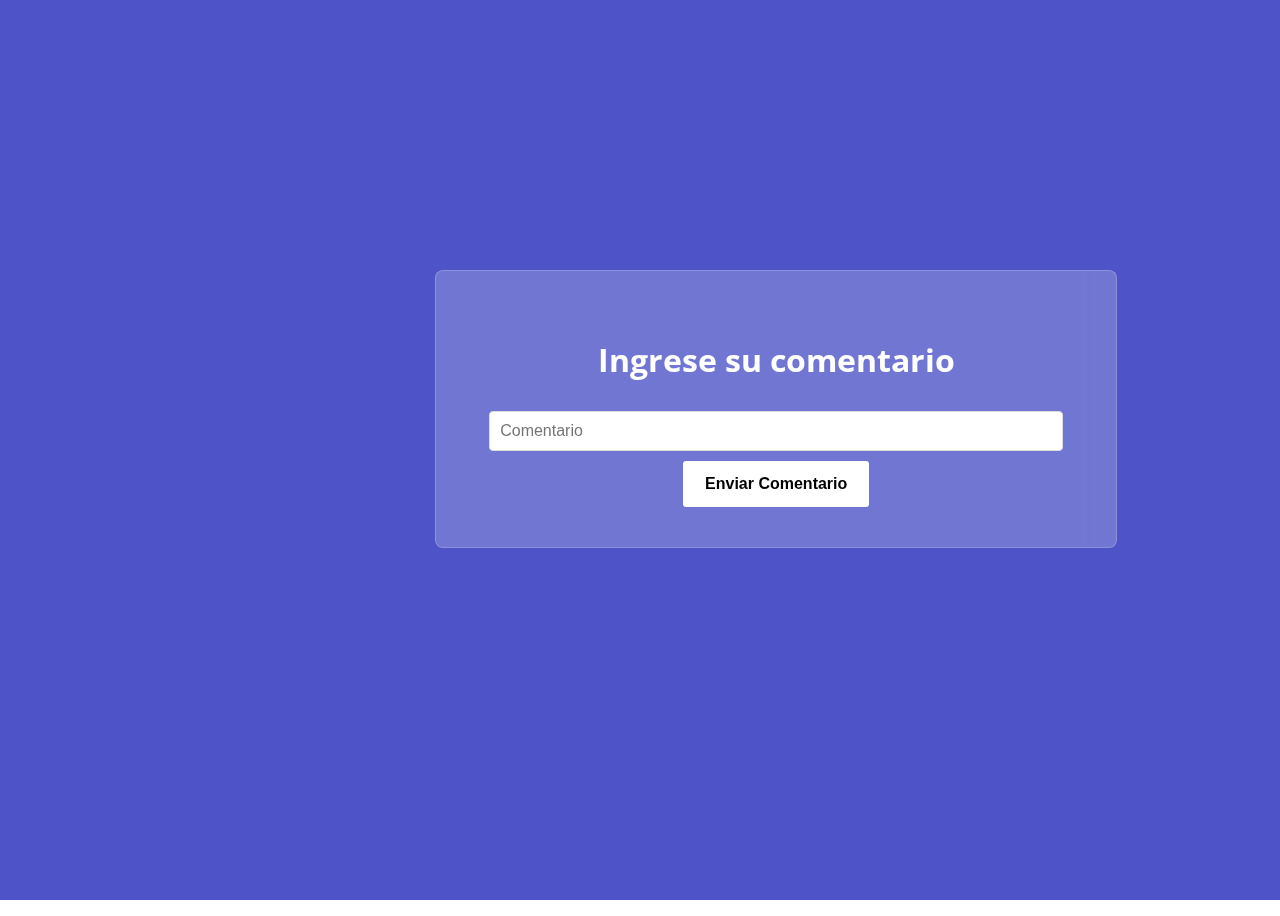
==== web/alumno.html @ c9e5374b "front 1" ====
<!DOCTYPE html>
<html lang="en">
  <head>
    <meta charset="UTF-8" />
    <meta name="viewport" content="width=device-width, initial-scale=1.0" />
    <title>Ingrese su comentario</title>
    <link rel="stylesheet" href="style-alumno.css" />
    <script src="script.js" defer></script>
  </head>
  <body>
    <div class="area">
      <ul class="circles">
        <li></li>
        <li></li>
        <li></li>
        <li></li>
        <li></li>
        <li></li>
        <li></li>
        <li></li>
        <li></li>
        <li></li>

        <div id="comment-section">
          <h2>Ingrese su comentario</h2>
          <input type="text" id="comment" placeholder="Comentario" />
          <button onclick="submitComment()">Enviar Comentario</button>
        </div>
      </ul>
    </div>
  </body>
</html>
---- web/style-alumno.css ----
@import url("https://fonts.googleapis.com/css2?family=Open+Sans:wght@200;300;400;500;600;700&display=swap");

/* Estilos generales del cuerpo */
body {
  font-family: "Open Sans", sans-serif; /* Cambié la tipografía para que coincida */
  margin: 0;
  padding: 0;
  display: flex;
  justify-content: center;
  align-items: center;
  min-height: 100vh;
}
.context {
  width: 100%;
  position: absolute;
  top: 50vh;
}

.context h1 {
  text-align: center;
  color: #fff;
  font-size: 50px;
}

.area {
  background: #4e54c8;
  background: -webkit-linear-gradient(to left, #8f94fb, #4e54c8);
  width: 100%;
  height: 100vh;
}

.circles {
  position: absolute;
  top: 0;
  left: 0;
  width: 100%;
  height: 100%;
  overflow: hidden;
}

.circles li {
  position: absolute;
  display: block;
  list-style: none;
  width: 20px;
  height: 20px;
  background: rgba(255, 255, 255, 0.2);
  animation: animate 25s linear infinite;
  bottom: -150px;
}

.circles li:nth-child(1) {
  left: 25%;
  width: 80px;
  height: 80px;
  animation-delay: 0s;
}

.circles li:nth-child(2) {
  left: 10%;
  width: 20px;
  height: 20px;
  animation-delay: 2s;
  animation-duration: 12s;
}

.circles li:nth-child(3) {
  left: 70%;
  width: 20px;
  height: 20px;
  animation-delay: 4s;
}

.circles li:nth-child(4) {
  left: 40%;
  width: 60px;
  height: 60px;
  animation-delay: 0s;
  animation-duration: 18s;
}

.circles li:nth-child(5) {
  left: 65%;
  width: 20px;
  height: 20px;
  animation-delay: 0s;
}

.circles li:nth-child(6) {
  left: 75%;
  width: 110px;
  height: 110px;
  animation-delay: 3s;
}

.circles li:nth-child(7) {
  left: 35%;
  width: 150px;
  height: 150px;
  animation-delay: 7s;
}

.circles li:nth-child(8) {
  left: 50%;
  width: 25px;
  height: 25px;
  animation-delay: 15s;
  animation-duration: 45s;
}

.circles li:nth-child(9) {
  left: 20%;
  width: 15px;
  height: 15px;
  animation-delay: 2s;
  animation-duration: 35s;
}

.circles li:nth-child(10) {
  left: 85%;
  width: 150px;
  height: 150px;
  animation-delay: 0s;
  animation-duration: 11s;
}

@keyframes animate {
  0% {
    transform: translateY(0) rotate(0deg);
    opacity: 1;
    border-radius: 0;
  }

  100% {
    transform: translateY(-1000px) rotate(720deg);
    opacity: 0;
    border-radius: 50%;
  }
}
/* Estilos para el contenedor de comentarios */
#comment-section {
  width: 600px; /* Ancho de 400px */
  border-radius: 8px; /* Bordes redondeados de 8px */
  padding: 40px; /* Relleno interno de 30px */
  text-align: center; /* Centra el texto */
  border: 1px solid rgba(255, 255, 255, 0.2); /* Borde con transparencia */
  backdrop-filter: blur(15px); /* Aplica un efecto de desenfoque de fondo */
  -webkit-backdrop-filter: blur(
    12px
  ); /* Efecto de desenfoque para navegadores basados en WebKit */
  background: rgba(255, 255, 255, 0.2);
  position: fixed; /* Fija el contenedor */
  top: 30%; /* Posición en la parte superior */
  left: 34%; /* Centra horizontalmente */
}

/* Estilos para el encabezado */
h2 {
  font-size: 2rem; /* Tamaño de fuente de 2rem */
  margin-bottom: 20px; /* Margen inferior de 20px */
  color: #fff; /* Color del texto blanco */
}

/* Estilos para el campo de comentario */
input[type="text"] {
  width: 92%; /* Ancho completo */
  padding: 10px; /* Espaciado interno */
  margin: 10px 0; /* Margen superior e inferior */
  border: 1px solid #ddd; /* Borde gris claro */
  border-radius: 4px; /* Bordes redondeados */
  font-size: 16px; /* Tamaño de fuente */
}

/* Estilos para el botón */
button {
  background: #fff; /* Fondo blanco */
  color: #000; /* Color del texto negro */
  font-weight: 600; /* Fuente en negrita */
  border: none; /* Sin borde */
  padding: 12px 20px; /* Relleno de 12px vertical y 20px horizontal */
  cursor: pointer; /* Cambia el cursor al estilo de puntero */
  border-radius: 3px; /* Bordes redondeados de 3px */
  font-size: 16px; /* Tamaño de fuente de 16px */
  border: 2px solid transparent; /* Borde transparente */
  transition: 0.3s ease; /* Transición suave para los cambios */
}

/* Efecto al pasar el mouse sobre el botón */
button:hover {
  color: #fff; /* Color del texto blanco al pasar el mouse */
  border-color: #fff; /* Color del borde blanco al pasar el mouse */
  background: rgba(
    255,
    255,
    255,
    0.15
  ); /* Fondo con transparencia al pasar el mouse */
}

/* Estilos para el mensaje de éxito o error (opcional) */
.message {
  text-align: center; /* Centrar el texto */
  margin-top: 20px; /* Margen superior */
  font-size: 18px; /* Tamaño de fuente */
  color: #d9534f; /* Color rojo */
}
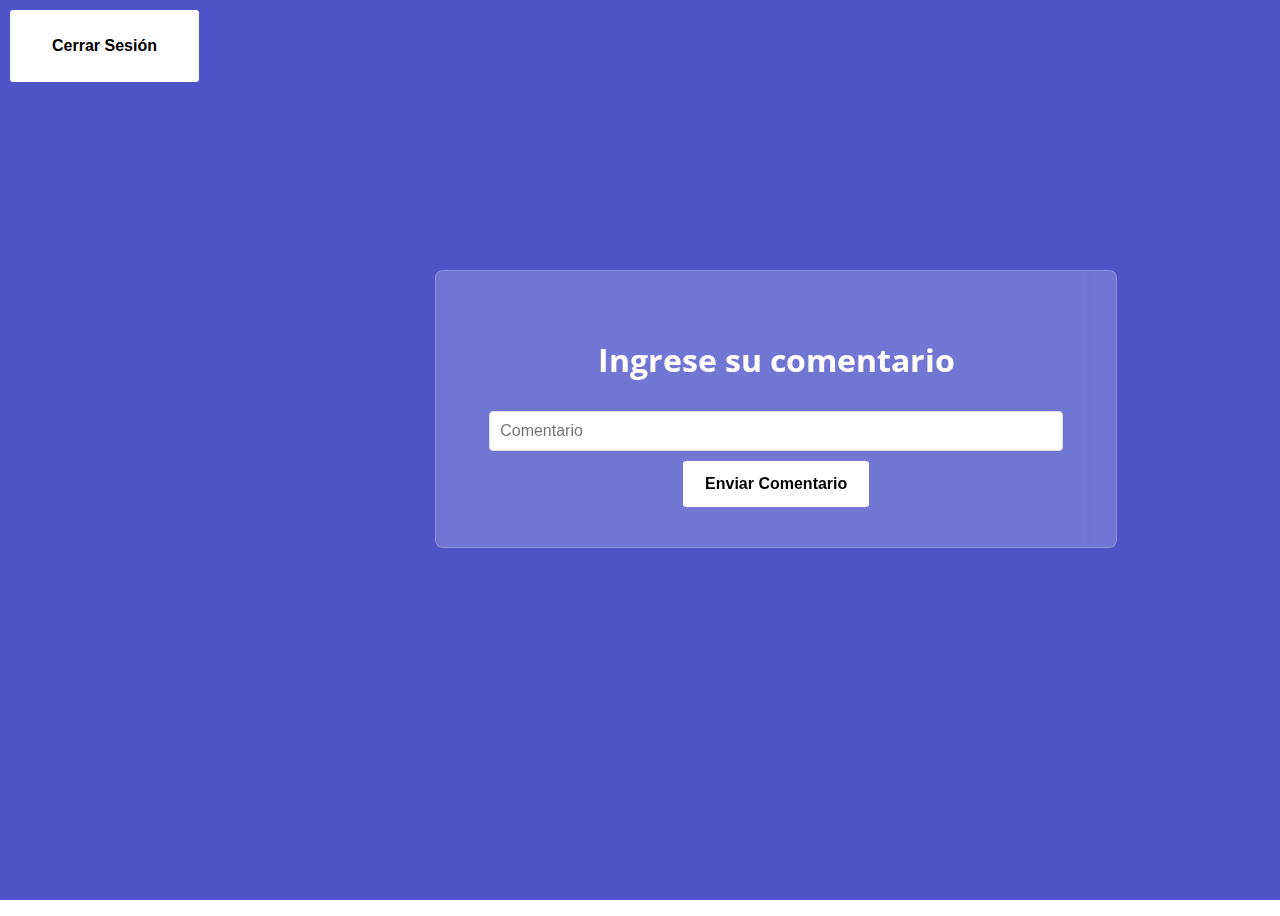
==== commit cda10749: "interfaz definitive" ====
--- a/web/alumno.html
+++ b/web/alumno.html
@@ -4,10 +4,11 @@
     <meta charset="UTF-8" />
     <meta name="viewport" content="width=device-width, initial-scale=1.0" />
     <title>Ingrese su comentario</title>
-    <link rel="stylesheet" href="style-alumno.css" />
-    <script src="script.js" defer></script>
+    <link rel="stylesheet" href="/web/style-alumno.css" />
+    <script src="/web/script.js" defer></script>
   </head>
   <body>
+    <button class="logout-button" onclick="logout()">Cerrar Sesión</button>
     <div class="area">
       <ul class="circles">
         <li></li>
@@ -28,5 +29,13 @@
         </div>
       </ul>
     </div>
+
+    <!-- Modal para la alerta -->
+    <div id="alertModal" class="modal">
+      <div class="modal-content">
+        <span class="close" onclick="closeModal()">&times;</span>
+        <p id="modal-message"></p>
+      </div>
+    </div>
   </body>
 </html>
--- a/web/style-alumno.css
+++ b/web/style-alumno.css
@@ -197,10 +197,101 @@
   ); /* Fondo con transparencia al pasar el mouse */
 }
 
-/* Estilos para el mensaje de éxito o error (opcional) */
-.message {
-  text-align: center; /* Centrar el texto */
-  margin-top: 20px; /* Margen superior */
-  font-size: 18px; /* Tamaño de fuente */
-  color: #d9534f; /* Color rojo */
-}
+.logout-button {
+  position: absolute;
+  top: 10px;
+  left: 10px;
+  padding: 25px 40px;
+  background: #fff; /* Fondo blanco */
+  color: #000; /* Color del texto negro */
+  font-weight: 600; /* Fuente en negrita */
+  border: none; /* Sin borde */
+  cursor: pointer; /* Cambia el cursor al estilo de puntero */
+  border-radius: 3px; /* Bordes redondeados de 3px */
+  font-size: 16px; /* Tamaño de fuente de 16px */
+  border: 2px solid transparent; /* Borde transparente */
+  transition: 0.3s ease; /* Transición suave para los cambios */
+  z-index: 10; /* Asegura que esté en el frente */
+  display: inline-block; /* Asegura que el botón se ajuste correctamente */
+  margin: 0; /* Asegura que no haya margen que cause problemas */
+}
+
+.logout-button:hover {
+  color: #fff; /* Color del texto blanco al pasar el mouse */
+  border-color: #fff; /* Color del borde blanco al pasar el mouse */
+  background: rgba(
+    255,
+    255,
+    255,
+    0.15
+  ); /* Fondo con transparencia al pasar el mouse */
+}
+
+.logout-button {
+  position: absolute;
+  top: 10px;
+  left: 10px;
+  padding: 25px 40px;
+  background: #fff; /* Fondo blanco */
+  color: #000; /* Color del texto negro */
+  font-weight: 600; /* Fuente en negrita */
+  border: none; /* Sin borde */
+  cursor: pointer; /* Cambia el cursor al estilo de puntero */
+  border-radius: 3px; /* Bordes redondeados de 3px */
+  font-size: 16px; /* Tamaño de fuente de 16px */
+  border: 2px solid transparent; /* Borde transparente */
+  transition: 0.3s ease; /* Transición suave para los cambios */
+  z-index: 10; /* Asegura que esté en el frente */
+  display: inline-block; /* Asegura que el botón se ajuste correctamente */
+  margin: 0; /* Asegura que no haya margen que cause problemas */
+}
+
+.logout-button:hover {
+  color: #fff; /* Color del texto blanco al pasar el mouse */
+  border-color: #fff; /* Color del borde blanco al pasar el mouse */
+  background: rgba(
+    255,
+    255,
+    255,
+    0.15
+  ); /* Fondo con transparencia al pasar el mouse */
+}
+
+/* Estilos para el modal de alerta */
+.modal {
+  display: none;
+  position: fixed;
+  z-index: 1000;
+  left: 0;
+  top: 0;
+  width: 100%;
+  height: 100%;
+  overflow: auto;
+  background-color: rgba(0, 0, 0, 0.4);
+}
+
+.modal-content {
+  background-color: #fff;
+  margin: 15% auto;
+  padding: 20px;
+  border: 1px solid #888;
+  width: 80%;
+  max-width: 600px;
+  box-shadow: 0 5px 15px rgba(0, 0, 0, 0.3);
+  text-align: center;
+  border-radius: 10px;
+}
+
+.close {
+  color: #aaa;
+  float: right;
+  font-size: 28px;
+  font-weight: bold;
+}
+
+.close:hover,
+.close:focus {
+  color: #000;
+  text-decoration: none;
+  cursor: pointer;
+}
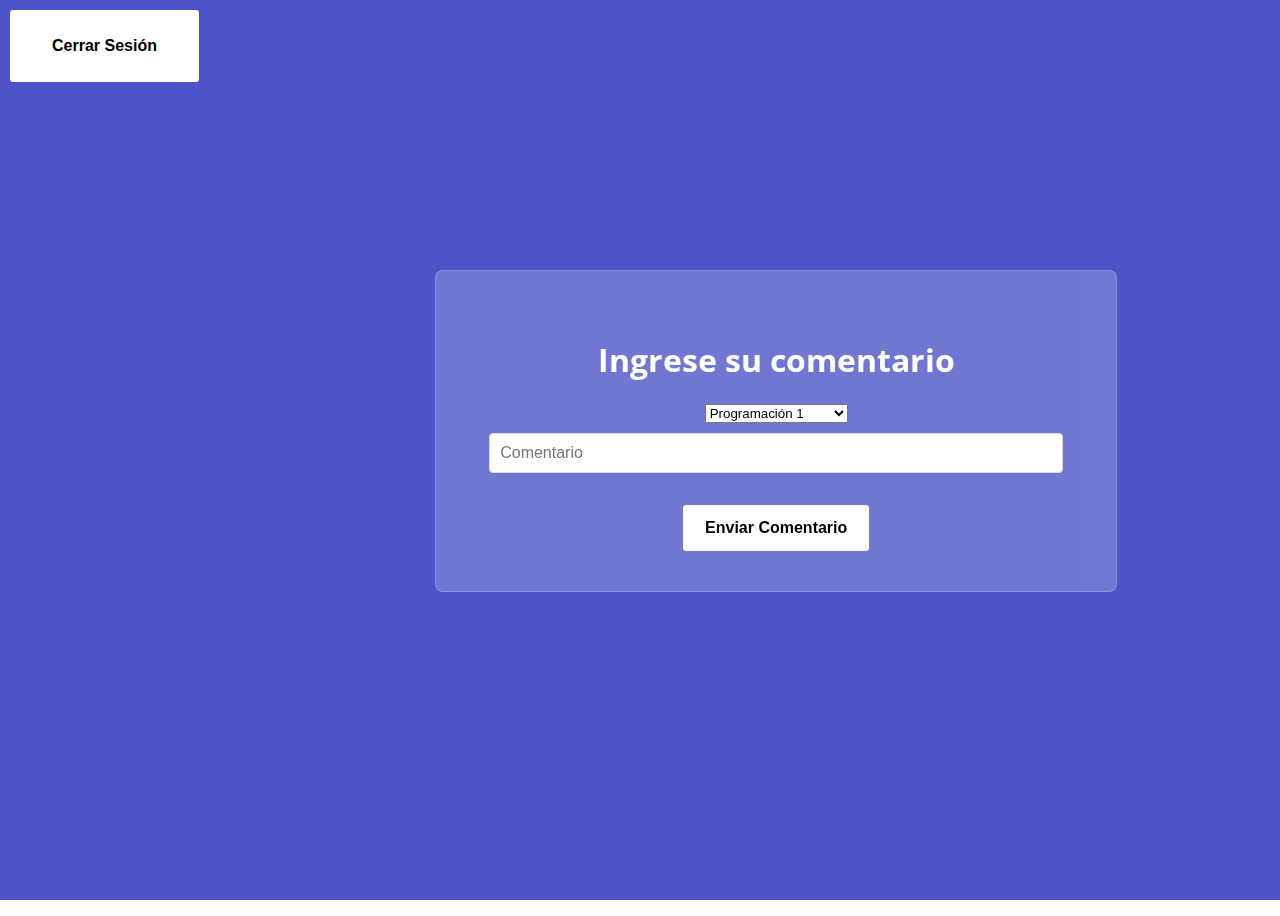
==== commit 056008ef: "agrego lista materias" ====
--- a/web/alumno.html
+++ b/web/alumno.html
@@ -1,41 +1,55 @@
 <!DOCTYPE html>
 <html lang="en">
-  <head>
-    <meta charset="UTF-8" />
-    <meta name="viewport" content="width=device-width, initial-scale=1.0" />
+<head>
+    <meta charset="UTF-8">
+    <meta name="viewport" content="width=device-width, initial-scale=1.0">
     <title>Ingrese su comentario</title>
-    <link rel="stylesheet" href="/web/style-alumno.css" />
+    <link rel="stylesheet" href="/web/style-alumno.css">
     <script src="/web/script.js" defer></script>
-  </head>
-  <body>
+</head>
+<body>
     <button class="logout-button" onclick="logout()">Cerrar Sesión</button>
-    <div class="area">
-      <ul class="circles">
-        <li></li>
-        <li></li>
-        <li></li>
-        <li></li>
-        <li></li>
-        <li></li>
-        <li></li>
-        <li></li>
-        <li></li>
-        <li></li>
+     <div class="area">
+        <ul class="circles">
+            <li></li>
+            <li></li>
+            <li></li>
+            <li></li>
+            <li></li>
+            <li></li>
+            <li></li>
+            <li></li>
+            <li></li>
+            <li></li>
+
+            
+        </ul>
 
         <div id="comment-section">
-          <h2>Ingrese su comentario</h2>
-          <input type="text" id="comment" placeholder="Comentario" />
-          <button onclick="submitComment()">Enviar Comentario</button>
+            <h2>Ingrese su comentario</h2>
+            <select id="materias" name="select">
+                <option value="Programación 1">Programación 1</option>
+                <option value="Análisis Matematico" >Análisis Matematico</option>
+                <option value="Administración">Administración</option>
+                <option value="Computación">Computación</option>
+                <option value="Química" >Química</option>
+                <option value="Informática 1">Informática 1</option>
+                <option value="Calidad de Software">Calidad de Software</option>
+                <option value="Álgebra" >Álgebra</option>
+
+              </select>
+            <input type="text" id="comment" placeholder="Comentario">
+            <br></br>
+            <button onclick="submitComment()">Enviar Comentario</button>
         </div>
-      </ul>
     </div>
 
     <!-- Modal para la alerta -->
     <div id="alertModal" class="modal">
-      <div class="modal-content">
-        <span class="close" onclick="closeModal()">&times;</span>
-        <p id="modal-message"></p>
-      </div>
+        <div class="modal-content">
+            <span class="close" onclick="closeModal()">&times;</span>
+            <p id="modal-message"></p>
+        </div>
     </div>
-  </body>
+</body>
 </html>
--- a/web/style-alumno.css
+++ b/web/style-alumno.css
@@ -197,6 +197,33 @@
   ); /* Fondo con transparencia al pasar el mouse */
 }
 
+
+
+.logout-button {
+    position: absolute;
+    top: 10px;
+    left: 10px;
+    padding: 25px 40px;
+    background: #fff; /* Fondo blanco */
+    color: #000; /* Color del texto negro */
+    font-weight: 600; /* Fuente en negrita */
+    border: none; /* Sin borde */
+    cursor: pointer; /* Cambia el cursor al estilo de puntero */
+    border-radius: 3px; /* Bordes redondeados de 3px */
+    font-size: 16px; /* Tamaño de fuente de 16px */
+    border: 2px solid transparent; /* Borde transparente */
+    transition: 0.3s ease; /* Transición suave para los cambios */
+    z-index: 10; /* Asegura que esté en el frente */
+    display: inline-block; /* Asegura que el botón se ajuste correctamente */
+    margin: 0; /* Asegura que no haya margen que cause problemas */
+}
+
+.logout-button:hover {
+    color: #fff; /* Color del texto blanco al pasar el mouse */
+    border-color: #fff; /* Color del borde blanco al pasar el mouse */
+    background: rgba(255, 255, 255, 0.15); /* Fondo con transparencia al pasar el mouse */
+}
+
 .logout-button {
   position: absolute;
   top: 10px;
@@ -219,66 +246,31 @@
 .logout-button:hover {
   color: #fff; /* Color del texto blanco al pasar el mouse */
   border-color: #fff; /* Color del borde blanco al pasar el mouse */
-  background: rgba(
-    255,
-    255,
-    255,
-    0.15
-  ); /* Fondo con transparencia al pasar el mouse */
-}
-
-.logout-button {
-  position: absolute;
-  top: 10px;
-  left: 10px;
-  padding: 25px 40px;
-  background: #fff; /* Fondo blanco */
-  color: #000; /* Color del texto negro */
-  font-weight: 600; /* Fuente en negrita */
-  border: none; /* Sin borde */
-  cursor: pointer; /* Cambia el cursor al estilo de puntero */
-  border-radius: 3px; /* Bordes redondeados de 3px */
-  font-size: 16px; /* Tamaño de fuente de 16px */
-  border: 2px solid transparent; /* Borde transparente */
-  transition: 0.3s ease; /* Transición suave para los cambios */
-  z-index: 10; /* Asegura que esté en el frente */
-  display: inline-block; /* Asegura que el botón se ajuste correctamente */
-  margin: 0; /* Asegura que no haya margen que cause problemas */
-}
-
-.logout-button:hover {
-  color: #fff; /* Color del texto blanco al pasar el mouse */
-  border-color: #fff; /* Color del borde blanco al pasar el mouse */
-  background: rgba(
-    255,
-    255,
-    255,
-    0.15
-  ); /* Fondo con transparencia al pasar el mouse */
+  background: rgba(255, 255, 255, 0.15); /* Fondo con transparencia al pasar el mouse */
 }
 
 /* Estilos para el modal de alerta */
 .modal {
-  display: none;
-  position: fixed;
-  z-index: 1000;
+  display: none; 
+  position: fixed; 
+  z-index: 1000; 
   left: 0;
   top: 0;
   width: 100%;
   height: 100%;
-  overflow: auto;
+  overflow: auto; 
   background-color: rgba(0, 0, 0, 0.4);
 }
 
 .modal-content {
   background-color: #fff;
-  margin: 15% auto;
+  margin: 15% auto; 
   padding: 20px;
   border: 1px solid #888;
   width: 80%;
-  max-width: 600px;
+  max-width: 600px; 
   box-shadow: 0 5px 15px rgba(0, 0, 0, 0.3);
-  text-align: center;
+  text-align: center; 
   border-radius: 10px;
 }
 
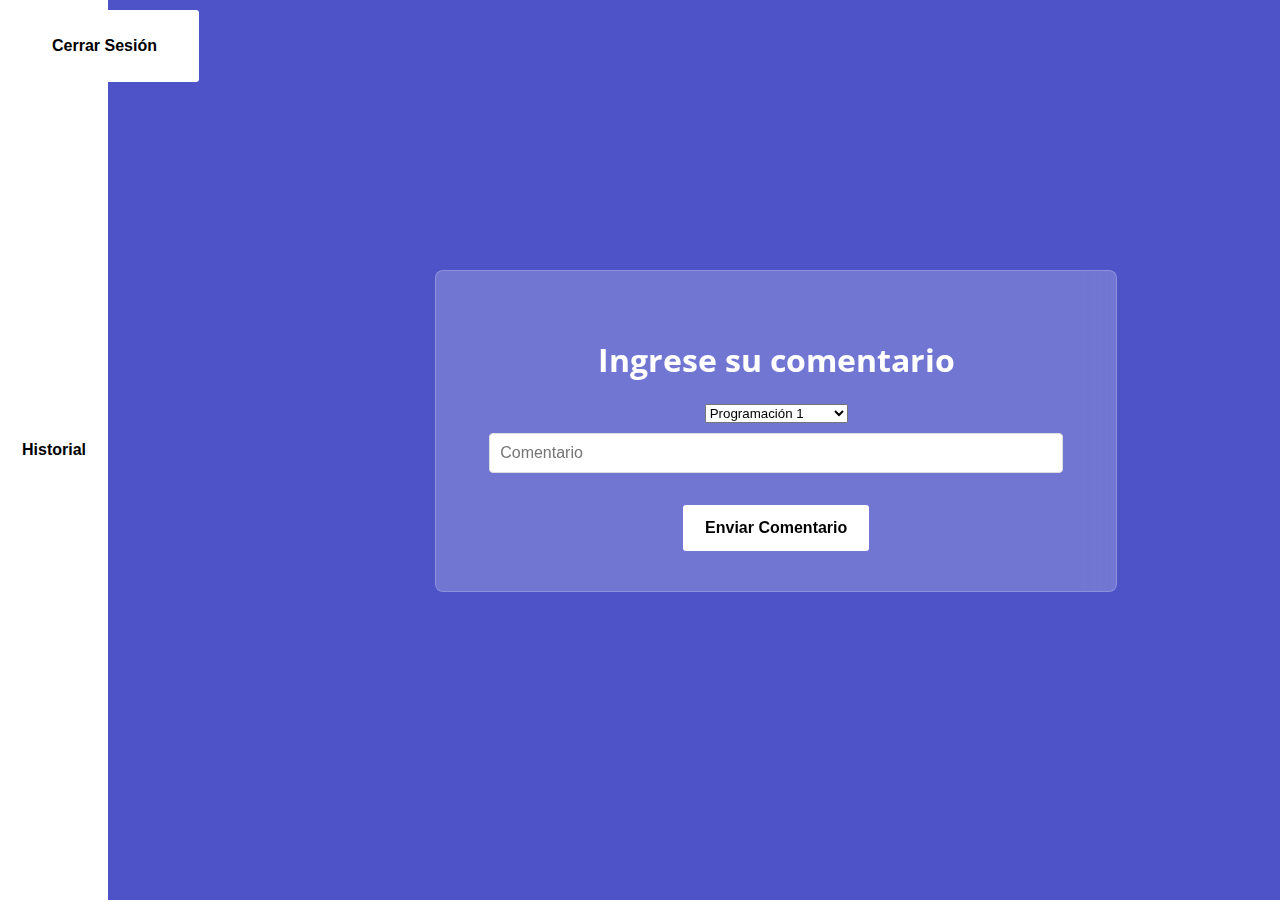
==== commit 738da72f: "agrego boton historial" ====
--- a/web/alumno.html
+++ b/web/alumno.html
@@ -9,6 +9,7 @@
 </head>
 <body>
     <button class="logout-button" onclick="logout()">Cerrar Sesión</button>
+    <button class="historial-button" onclick="openHistorialModal()">Historial</button>
      <div class="area">
         <ul class="circles">
             <li></li>
@@ -51,5 +52,17 @@
             <p id="modal-message"></p>
         </div>
     </div>
+
+     <!-- Modal para el historial -->
+     <div id="historialModal" class="modal">
+        <div class="modal-content">
+            <span class="close" onclick="closeHistorialModal()">&times;</span>
+            <h2>Historial de Comentarios</h2>
+    <ul id="comments-list">
+        <!-- Aquí se agregarán los comentarios -->
+    </ul>
+        </div>
+    </div>
+    
 </body>
 </html>
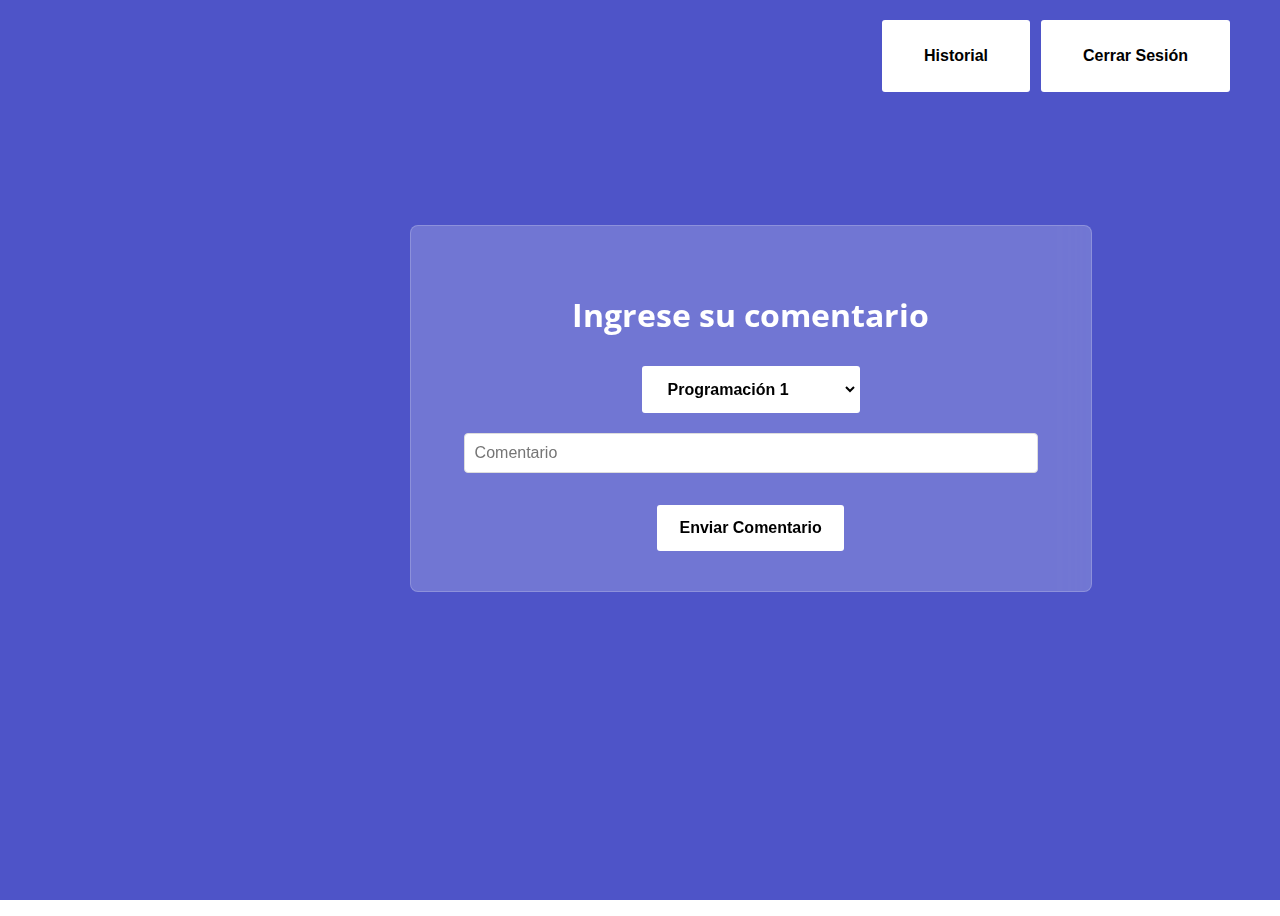
==== commit 95342d29: "me falto el boton jij" ====
--- a/web/alumno.html
+++ b/web/alumno.html
@@ -45,11 +45,12 @@
         </div>
     </div>
 
-    <!-- Modal para la alerta -->
-    <div id="alertModal" class="modal">
+     <!-- Modal para la alerta -->
+     <div id="alertModal" class="modal">
         <div class="modal-content">
             <span class="close" onclick="closeModal()">&times;</span>
             <p id="modal-message"></p>
+            <button id="continue-button" onclick="closeModal()">Quiero seguir comentando</button>
         </div>
     </div>
 
@@ -63,6 +64,6 @@
     </ul>
         </div>
     </div>
-    
+
 </body>
 </html>
--- a/web/style-alumno.css
+++ b/web/style-alumno.css
@@ -9,6 +9,7 @@
   justify-content: center;
   align-items: center;
   min-height: 100vh;
+  overflow: hidden;
 }
 .context {
   width: 100%;
@@ -149,9 +150,10 @@
     12px
   ); /* Efecto de desenfoque para navegadores basados en WebKit */
   background: rgba(255, 255, 255, 0.2);
-  position: fixed; /* Fija el contenedor */
-  top: 30%; /* Posición en la parte superior */
-  left: 34%; /* Centra horizontalmente */
+ 
+  position: relative;
+  top: 25%; /* Posición en la parte superior */
+  left: 32%; /* Centra horizontalmente */
 }
 
 /* Estilos para el encabezado */
@@ -197,12 +199,38 @@
   ); /* Fondo con transparencia al pasar el mouse */
 }
 
+.historial-button {
+  position: absolute;
+  top: 20px;
+  right: 250px;
+
+  padding: 25px 40px;
+  background: #fff; /* Fondo blanco */
+  color: #000; /* Color del texto negro */
+  font-weight: 600; /* Fuente en negrita */
+  border: none; /* Sin borde */
+  cursor: pointer; /* Cambia el cursor al estilo de puntero */
+  border-radius: 3px; /* Bordes redondeados de 3px */
+  font-size: 16px; /* Tamaño de fuente de 16px */
+  border: 2px solid transparent; /* Borde transparente */
+  transition: 0.3s ease; /* Transición suave para los cambios */
+  z-index: 10; /* Asegura que esté en el frente */
+  display: inline-block; /* Asegura que el botón se ajuste correctamente */
+  margin: 0; /* Asegura que no haya margen que cause problemas */
+}
+
+.historial-button:hover {
+  color: #fff; /* Color del texto blanco al pasar el mouse */
+  border-color: #fff; /* Color del borde blanco al pasar el mouse */
+  background: rgba(255, 255, 255, 0.15); /* Fondo con transparencia al pasar el mouse */
+}
 
 
 .logout-button {
     position: absolute;
-    top: 10px;
-    left: 10px;
+    top: 20px;
+    right: 50px;
+
     padding: 25px 40px;
     background: #fff; /* Fondo blanco */
     color: #000; /* Color del texto negro */
@@ -218,30 +246,6 @@
     margin: 0; /* Asegura que no haya margen que cause problemas */
 }
 
-.logout-button:hover {
-    color: #fff; /* Color del texto blanco al pasar el mouse */
-    border-color: #fff; /* Color del borde blanco al pasar el mouse */
-    background: rgba(255, 255, 255, 0.15); /* Fondo con transparencia al pasar el mouse */
-}
-
-.logout-button {
-  position: absolute;
-  top: 10px;
-  left: 10px;
-  padding: 25px 40px;
-  background: #fff; /* Fondo blanco */
-  color: #000; /* Color del texto negro */
-  font-weight: 600; /* Fuente en negrita */
-  border: none; /* Sin borde */
-  cursor: pointer; /* Cambia el cursor al estilo de puntero */
-  border-radius: 3px; /* Bordes redondeados de 3px */
-  font-size: 16px; /* Tamaño de fuente de 16px */
-  border: 2px solid transparent; /* Borde transparente */
-  transition: 0.3s ease; /* Transición suave para los cambios */
-  z-index: 10; /* Asegura que esté en el frente */
-  display: inline-block; /* Asegura que el botón se ajuste correctamente */
-  margin: 0; /* Asegura que no haya margen que cause problemas */
-}
 
 .logout-button:hover {
   color: #fff; /* Color del texto blanco al pasar el mouse */
@@ -287,3 +291,41 @@
   text-decoration: none;
   cursor: pointer;
 }
+
+select{
+  
+  
+  margin: 10px 0; /* Margen superior e inferior */
+
+  border-radius: 4px; /* Bordes redondeados */
+  font-size: 16px; /* Tamaño de fuente */
+
+
+  background: #fff; /* Fondo blanco */
+  color: #000; /* Color del texto negro */
+  font-weight: 600; /* Fuente en negrita */
+  border: none; /* Sin borde */
+  padding: 12px 20px; /* Relleno de 12px vertical y 20px horizontal */
+  cursor: pointer; /* Cambia el cursor al estilo de puntero */
+  border-radius: 3px; /* Bordes redondeados de 3px */
+  font-size: 16px; /* Tamaño de fuente de 16px */
+  border: 2px solid transparent; /* Borde transparente */
+  transition: 0.3s ease; /* Transición suave para los cambios */
+}
+
+#continue-button {
+  border: none;
+  border-radius: 5px;
+  background-color: #4E54C8;
+  color: #fff;
+  margin-top: 20px;
+  padding: 10px 20px;
+
+}
+
+#continue-button:hover {
+  background: rgba(255, 255, 255, 0.15); /* Fondo con transparencia al pasar el mouse */
+  color: #000000; /* Color del texto blanco al pasar el mouse */
+  border-color: #000000; /* Color del borde blanco al pasar el mouse */
+}
+
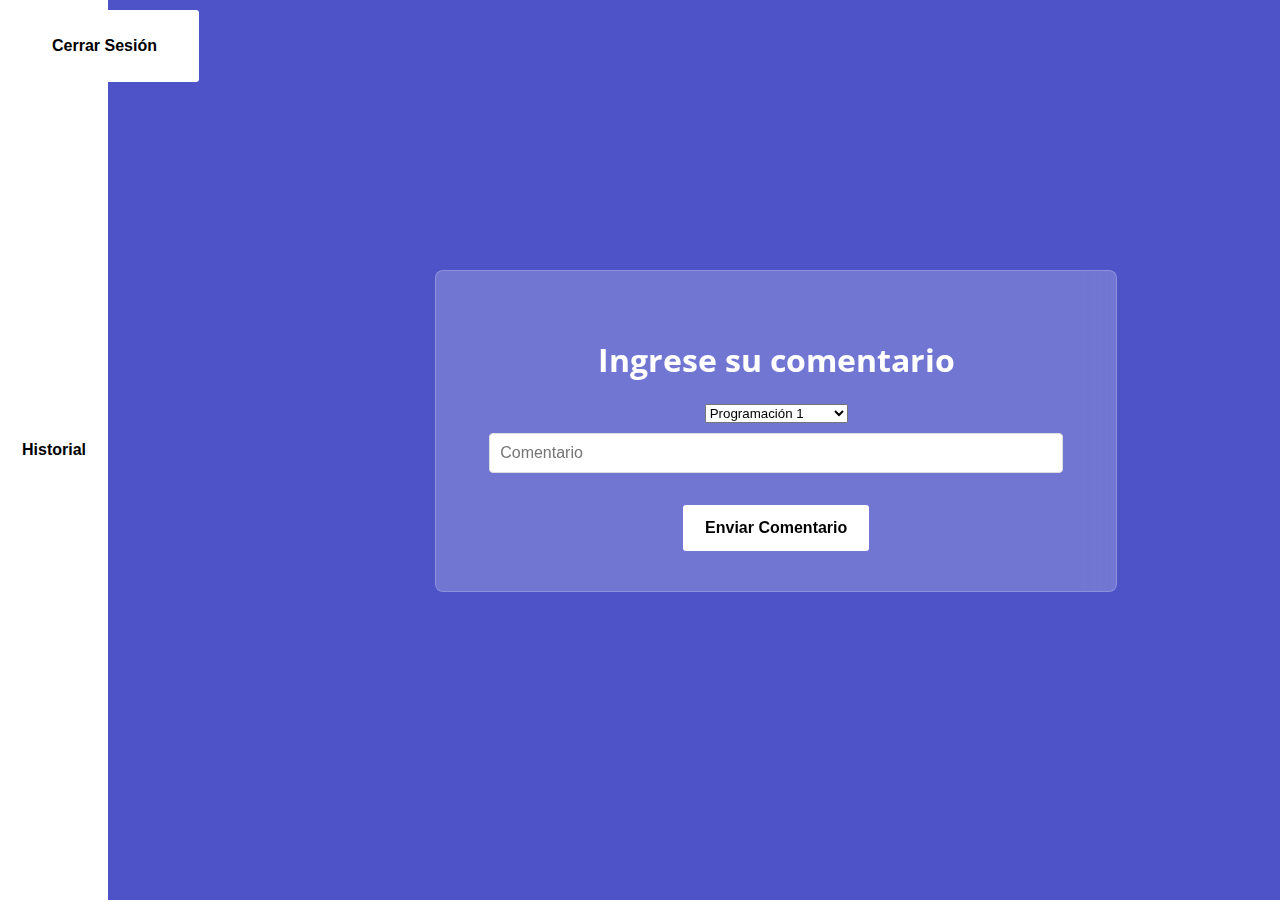
==== commit 43a4d96d: "cambio texto del modal" ====
--- a/web/alumno.html
+++ b/web/alumno.html
@@ -58,7 +58,7 @@
      <div id="historialModal" class="modal">
         <div class="modal-content">
             <span class="close" onclick="closeHistorialModal()">&times;</span>
-            <h2>Historial de Comentarios</h2>
+            <h5>Historial de Comentarios</h5>
     <ul id="comments-list">
         <!-- Aquí se agregarán los comentarios -->
     </ul>
--- a/web/style-alumno.css
+++ b/web/style-alumno.css
@@ -9,7 +9,6 @@
   justify-content: center;
   align-items: center;
   min-height: 100vh;
-  overflow: hidden;
 }
 .context {
   width: 100%;
@@ -150,10 +149,9 @@
     12px
   ); /* Efecto de desenfoque para navegadores basados en WebKit */
   background: rgba(255, 255, 255, 0.2);
- 
-  position: relative;
-  top: 25%; /* Posición en la parte superior */
-  left: 32%; /* Centra horizontalmente */
+  position: fixed; /* Fija el contenedor */
+  top: 30%; /* Posición en la parte superior */
+  left: 34%; /* Centra horizontalmente */
 }
 
 /* Estilos para el encabezado */
@@ -161,6 +159,11 @@
   font-size: 2rem; /* Tamaño de fuente de 2rem */
   margin-bottom: 20px; /* Margen inferior de 20px */
   color: #fff; /* Color del texto blanco */
+}
+
+h5 {
+  font-size: 2rem; /* Tamaño de fuente de 2rem */
+  color: #000000; /* Color del texto blanco */
 }
 
 /* Estilos para el campo de comentario */
@@ -199,11 +202,37 @@
   ); /* Fondo con transparencia al pasar el mouse */
 }
 
-.historial-button {
-  position: absolute;
-  top: 20px;
-  right: 250px;
-
+
+
+.logout-button {
+    position: absolute;
+    top: 10px;
+    left: 10px;
+    padding: 25px 40px;
+    background: #fff; /* Fondo blanco */
+    color: #000; /* Color del texto negro */
+    font-weight: 600; /* Fuente en negrita */
+    border: none; /* Sin borde */
+    cursor: pointer; /* Cambia el cursor al estilo de puntero */
+    border-radius: 3px; /* Bordes redondeados de 3px */
+    font-size: 16px; /* Tamaño de fuente de 16px */
+    border: 2px solid transparent; /* Borde transparente */
+    transition: 0.3s ease; /* Transición suave para los cambios */
+    z-index: 10; /* Asegura que esté en el frente */
+    display: inline-block; /* Asegura que el botón se ajuste correctamente */
+    margin: 0; /* Asegura que no haya margen que cause problemas */
+}
+
+.logout-button:hover {
+    color: #fff; /* Color del texto blanco al pasar el mouse */
+    border-color: #fff; /* Color del borde blanco al pasar el mouse */
+    background: rgba(255, 255, 255, 0.15); /* Fondo con transparencia al pasar el mouse */
+}
+
+.logout-button {
+  position: absolute;
+  top: 10px;
+  left: 10px;
   padding: 25px 40px;
   background: #fff; /* Fondo blanco */
   color: #000; /* Color del texto negro */
@@ -219,34 +248,6 @@
   margin: 0; /* Asegura que no haya margen que cause problemas */
 }
 
-.historial-button:hover {
-  color: #fff; /* Color del texto blanco al pasar el mouse */
-  border-color: #fff; /* Color del borde blanco al pasar el mouse */
-  background: rgba(255, 255, 255, 0.15); /* Fondo con transparencia al pasar el mouse */
-}
-
-
-.logout-button {
-    position: absolute;
-    top: 20px;
-    right: 50px;
-
-    padding: 25px 40px;
-    background: #fff; /* Fondo blanco */
-    color: #000; /* Color del texto negro */
-    font-weight: 600; /* Fuente en negrita */
-    border: none; /* Sin borde */
-    cursor: pointer; /* Cambia el cursor al estilo de puntero */
-    border-radius: 3px; /* Bordes redondeados de 3px */
-    font-size: 16px; /* Tamaño de fuente de 16px */
-    border: 2px solid transparent; /* Borde transparente */
-    transition: 0.3s ease; /* Transición suave para los cambios */
-    z-index: 10; /* Asegura que esté en el frente */
-    display: inline-block; /* Asegura que el botón se ajuste correctamente */
-    margin: 0; /* Asegura que no haya margen que cause problemas */
-}
-
-
 .logout-button:hover {
   color: #fff; /* Color del texto blanco al pasar el mouse */
   border-color: #fff; /* Color del borde blanco al pasar el mouse */
@@ -291,41 +292,3 @@
   text-decoration: none;
   cursor: pointer;
 }
-
-select{
-  
-  
-  margin: 10px 0; /* Margen superior e inferior */
-
-  border-radius: 4px; /* Bordes redondeados */
-  font-size: 16px; /* Tamaño de fuente */
-
-
-  background: #fff; /* Fondo blanco */
-  color: #000; /* Color del texto negro */
-  font-weight: 600; /* Fuente en negrita */
-  border: none; /* Sin borde */
-  padding: 12px 20px; /* Relleno de 12px vertical y 20px horizontal */
-  cursor: pointer; /* Cambia el cursor al estilo de puntero */
-  border-radius: 3px; /* Bordes redondeados de 3px */
-  font-size: 16px; /* Tamaño de fuente de 16px */
-  border: 2px solid transparent; /* Borde transparente */
-  transition: 0.3s ease; /* Transición suave para los cambios */
-}
-
-#continue-button {
-  border: none;
-  border-radius: 5px;
-  background-color: #4E54C8;
-  color: #fff;
-  margin-top: 20px;
-  padding: 10px 20px;
-
-}
-
-#continue-button:hover {
-  background: rgba(255, 255, 255, 0.15); /* Fondo con transparencia al pasar el mouse */
-  color: #000000; /* Color del texto blanco al pasar el mouse */
-  border-color: #000000; /* Color del borde blanco al pasar el mouse */
-}
-
